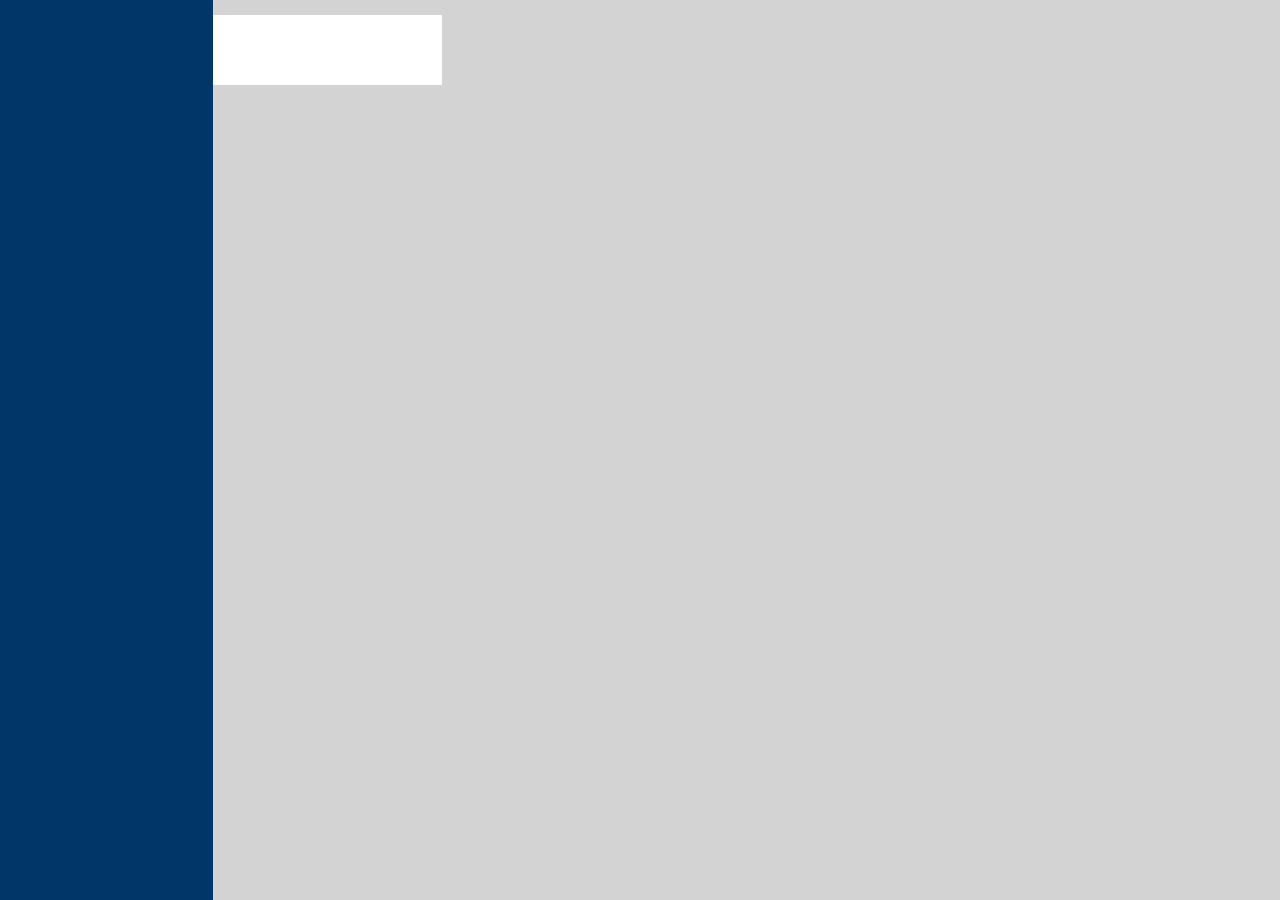
==== index-b.html @ 2f0d9937 "new index" ====
<!doctype html>
<!--[if lt IE 7]>      <html class="no-js lt-ie9 lt-ie8 lt-ie7" lang=""> <![endif]-->
<!--[if IE 7]>         <html class="no-js lt-ie9 lt-ie8" lang=""> <![endif]-->
<!--[if IE 8]>         <html class="no-js lt-ie9" lang=""> <![endif]-->
<!--[if gt IE 8]><!--> <html class="no-js" lang=""> <!--<![endif]-->
    <head>
        <meta charset="utf-8">
        <meta http-equiv="X-UA-Compatible" content="IE=edge,chrome=1">
        <title></title>
        <meta name="description" content="">
        <meta name="viewport" content="width=device-width, initial-scale=1">
        <link rel="apple-touch-icon" href="apple-touch-icon.png">

        <link rel="stylesheet" href="css-b/bootstrap.min.css">
        <link href='http://fonts.googleapis.com/css?family=Lora:400,700|Alegreya:400,700' rel='stylesheet' type='text/css'>
        <link rel="stylesheet" href="css-b/bootstrap-theme.min.css">
        <link rel="stylesheet" href="css-b/main.css">

        <script src="js/vendor/modernizr-2.8.3-respond-1.4.2.min.js"></script>
    </head>
    <body>
      <div id="sidebar">

      </div>
      <div class="article">
        ssadasdsa
      </div>
    

    <footer>
      

    </footer>

  

        <script src="//ajax.googleapis.com/ajax/libs/jquery/1.11.2/jquery.min.js"></script>
        <script>window.jQuery || document.write('<script src="js/vendor/jquery-1.11.2.min.js"><\/script>')</script>

        <script src="js/vendor/bootstrap.min.js"></script>

        <script src="js/main.js"></script>

        <!-- Google Analytics: change UA-XXXXX-X to be your site's ID. -->
        <script>
            (function(b,o,i,l,e,r){b.GoogleAnalyticsObject=l;b[l]||(b[l]=
            function(){(b[l].q=b[l].q||[]).push(arguments)});b[l].l=+new Date;
            e=o.createElement(i);r=o.getElementsByTagName(i)[0];
            e.src='//www.google-analytics.com/analytics.js';
            r.parentNode.insertBefore(e,r)}(window,document,'script','ga'));
            ga('create','UA-XXXXX-X','auto');ga('send','pageview');
        </script>
    </body>
</html>
---- css-b/main.css ----
/* ==========================================================================
   Author's custom styles
   ========================================================================== */

body {
	margin: 0;
	padding: 0;
	overflow: hidden;
	height: 100%;
	background-color: #D3D3D3;
}

#sidebar {
	position: fixed;
	width: 16.66%;
	height: 100%;
	background-color: #003768;
}

.article {
	float: left;
	width: 33.33%;
	margin: 15px;
	padding: 25px;
	background-color: #FFF;
}
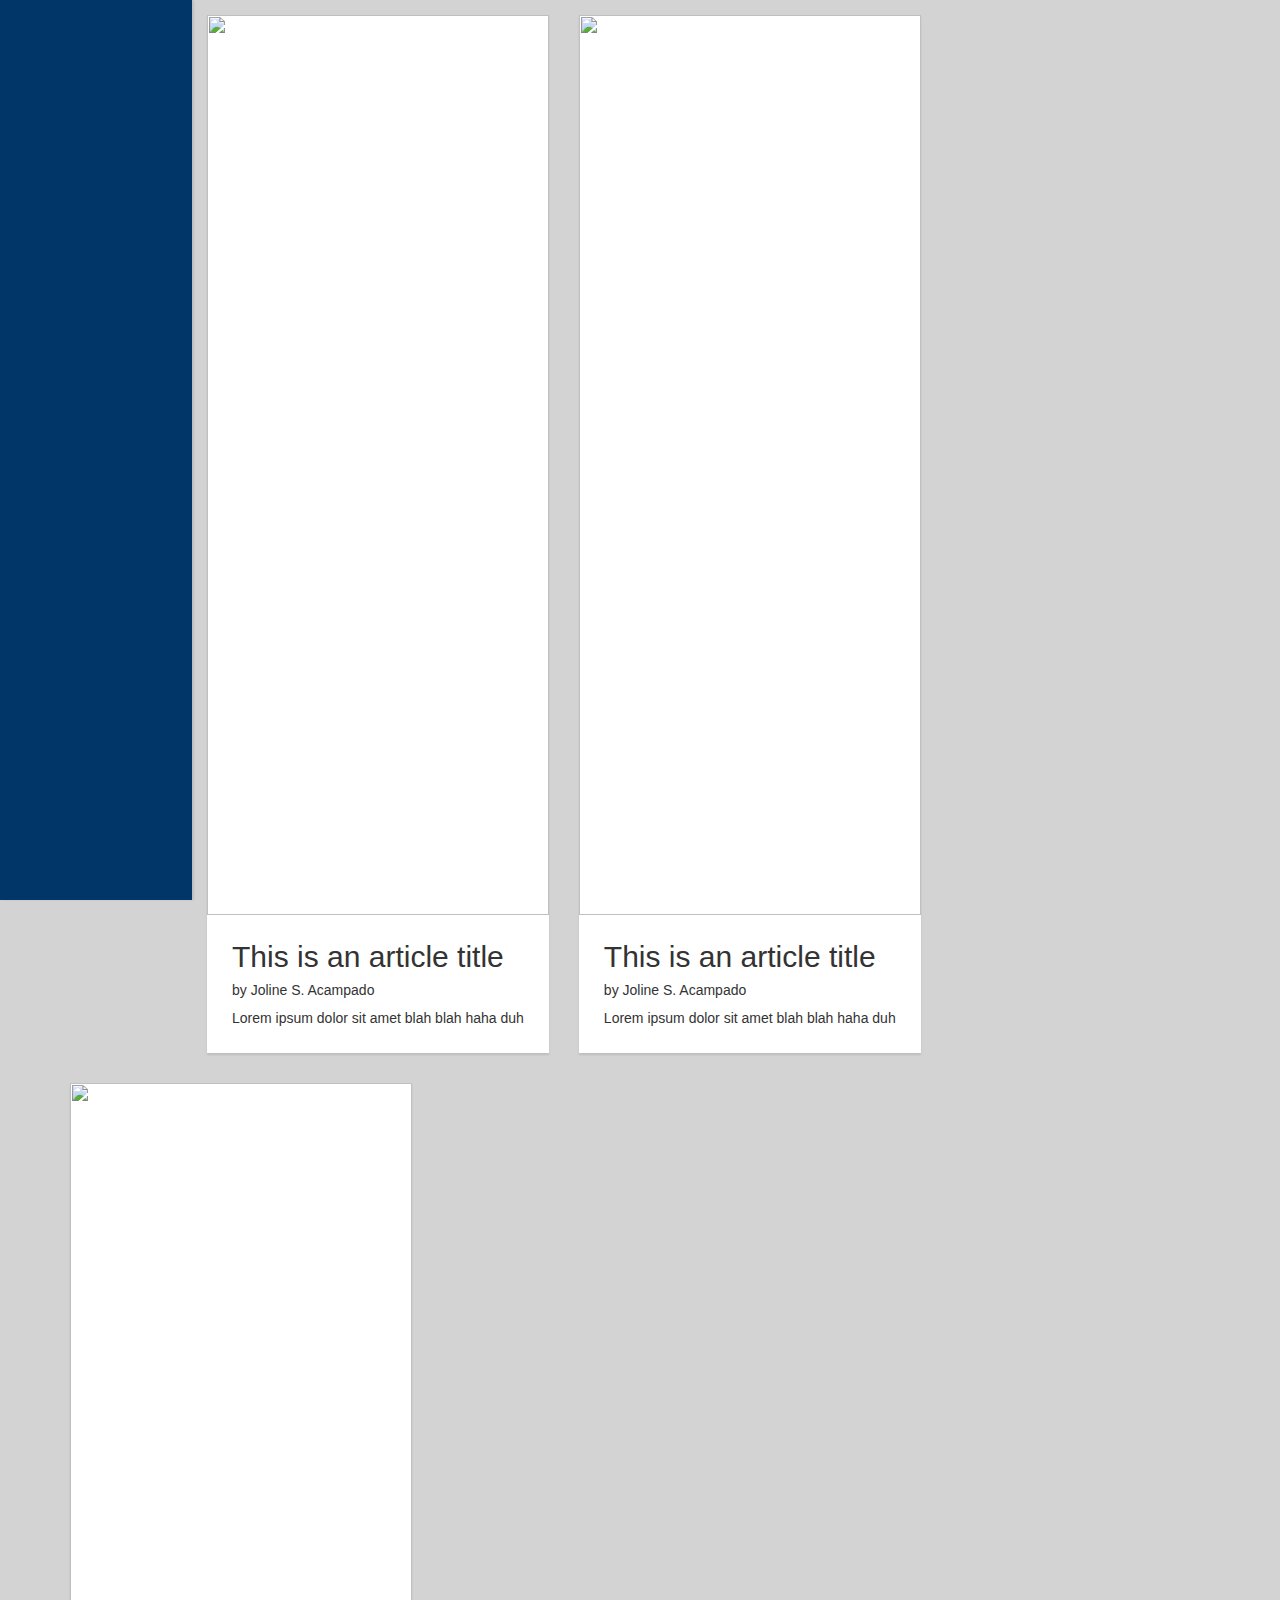
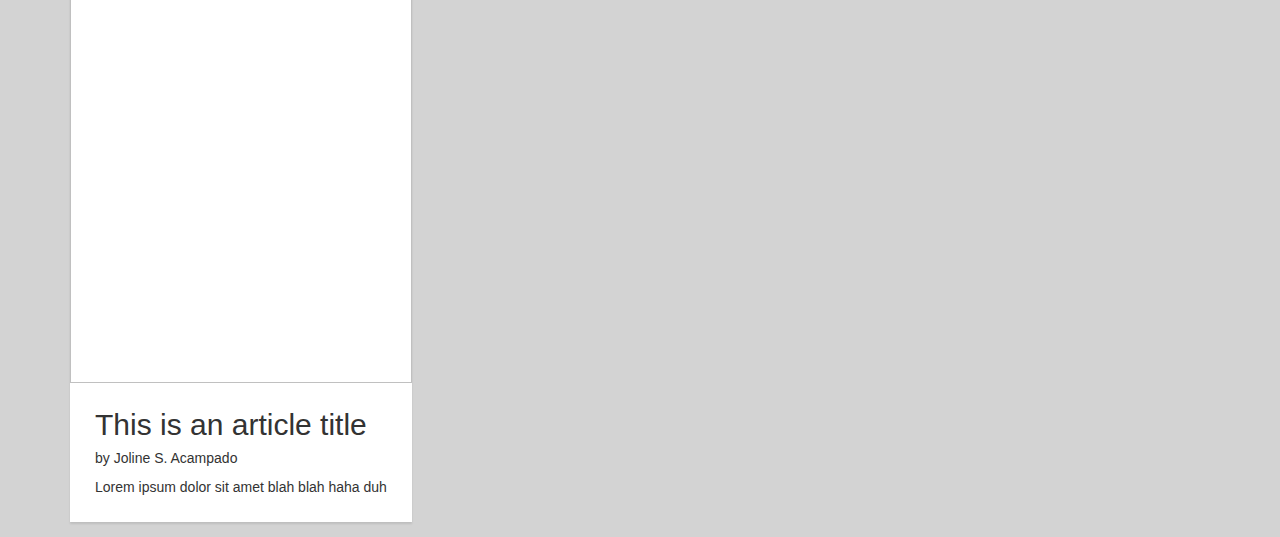
==== commit 46e99ab7: "1st index is now index-c, 2nd index still index-b, and latest index is index. Applied new homepage l" ====
--- a/index-b.html
+++ b/index-b.html
@@ -1,4 +1,4 @@
-<!doctype html>
+<html>
 <!--[if lt IE 7]>      <html class="no-js lt-ie9 lt-ie8 lt-ie7" lang=""> <![endif]-->
 <!--[if IE 7]>         <html class="no-js lt-ie9 lt-ie8" lang=""> <![endif]-->
 <!--[if IE 8]>         <html class="no-js lt-ie9" lang=""> <![endif]-->
@@ -22,8 +22,33 @@
       <div id="sidebar">
 
       </div>
-      <div class="article">
-        ssadasdsa
+      <div class="container">
+          <div class="row">
+            <div class="article">
+              <img src="http://placehold.it/640x320" />
+              <div class="content">
+                <h2>This is an article title</h2>
+                <h5>by Joline S. Acampado</h3>
+                <p>Lorem ipsum dolor sit amet blah blah haha duh</p>
+              </div>
+            </div>
+            <div class="article">
+              <img src="http://placehold.it/640x320" />
+              <div class="content">
+                <h2>This is an article title</h2>
+                <h5>by Joline S. Acampado</h3>
+                <p>Lorem ipsum dolor sit amet blah blah haha duh</p>
+              </div>
+            </div>
+            <div class="article">
+              <img src="http://placehold.it/640x320" />
+              <div class="content">
+                <h2>This is an article title</h2>
+                <h5>by Joline S. Acampado</h3>
+                <p>Lorem ipsum dolor sit amet blah blah haha duh</p>
+              </div>
+            </div>
+      </div>
       </div>
     
 
--- a/css-b/main.css
+++ b/css-b/main.css
@@ -8,21 +8,30 @@
 	margin: 0;
 	padding: 0;
 	overflow: hidden;
-	height: 100%;
 	background-color: #D3D3D3;
 }
 
 #sidebar {
-	position: fixed;
-	width: 16.66%;
+	float: left;
+	width: 15%;
 	height: 100%;
+	min-height: 100%;
+	max-height: 100%;
 	background-color: #003768;
+	box-shadow: 2px 0px 2px rgba(0,0,0,0.1);
 }
 
 .article {
 	float: left;
-	width: 33.33%;
 	margin: 15px;
-	padding: 25px;
 	background-color: #FFF;
+	box-shadow: 0px 2px 2px rgba(0,0,0,0.1);
+}
+
+.article img {
+	width: 100%;
+}
+
+.content {
+	margin: 25px;
 }